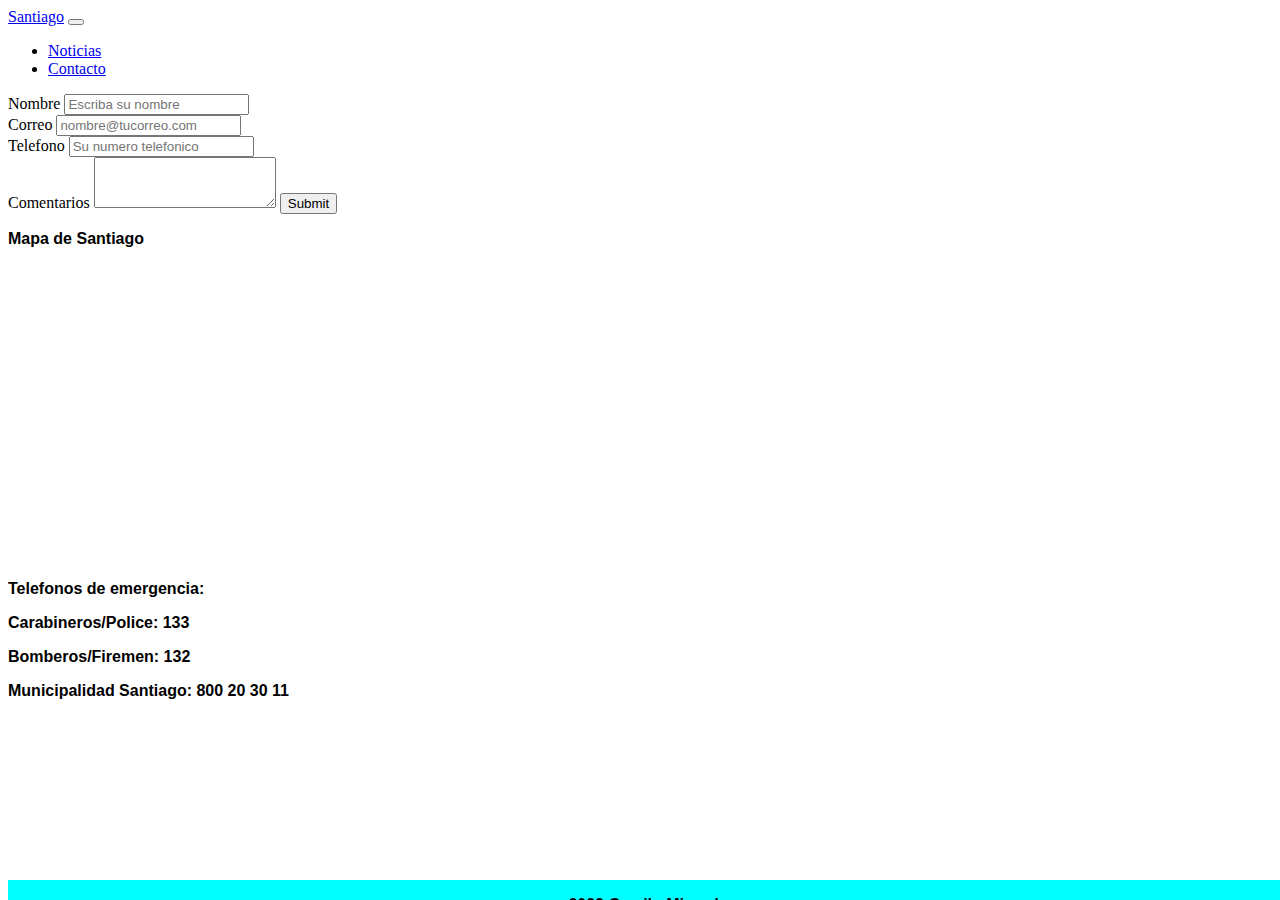
==== contacto.html @ 2b782b6b "evaluacion_m01" ====
<!doctype html>
<html lang="en">
<head>
    <meta charset="utf-8">
    <meta name="viewport" content="width=device-width, initial-scale=1">
    <title>Contacto</title>
    <link href="https://cdn.jsdelivr.net/npm/bootstrap@5.2.0-beta1/dist/css/bootstrap.min.css" rel="stylesheet" integrity="sha384-0evHe/X+R7YkIZDRvuzKMRqM+OrBnVFBL6DOitfPri4tjfHxaWutUpFmBp4vmVor" crossorigin="anonymous">
    <link rel="stylesheet" href="style.css">
</head>
<body id="cont">
    <nav class="navbar navbar-expand-lg bg-dark navbar-dark">
        <div class="container-fluid">
        <a class="navbar-brand" href="index.html">Santiago</a>
        <button class="navbar-toggler" type="button" data-bs-toggle="collapse" data-bs-target="#navbarSupportedContent" aria-controls="navbarSupportedContent" aria-expanded="false" aria-label="Toggle navigation">
            <span class="navbar-toggler-icon"></span>
        </button>
        <div class="collapse navbar-collapse" id="navbarSupportedContent">
            <ul class="navbar-nav me-auto mb-2 mb-lg-0">
            <li class="nav-item">
                <a class="nav-link active" aria-current="page" href="noticias.html">Noticias</a>
            </li>
            <li class="nav-item">
            <a class="nav-link" href="contacto.html">Contacto</a>
            </li>
            </form>
        </div>
        </div>
    </nav>
        <main>
            <form action="formulario" method="get">
            <div class="row">
                <div class="col-md-4 mb-2 mb-lg-0 offset-md-4 col-12">
                    <div class="mb-3">
                        <label for="exampleFormControlInput1" class="form-label">Nombre</label>
                        <input type="text" class="form-control" id="exampleFormControlInput1" placeholder="Escriba su nombre" required>
                    </div>
                    <div class="mb-3">
                        <label for="exampleFormControlInput1" class="form-label">Correo</label>
                        <input type="email" class="form-control" id="exampleFormControlInput1" placeholder="nombre@tucorreo.com" required>
                    </div>
                    <div class="mb-3">
                        <label for="exampleFormControlInput1" class="form-label">Telefono</label>
                        <input type="number" class="form-control" id="exampleFormControlInput1" placeholder="Su numero telefonico" required>
                    </div>
                    <div class="mb-3">
                        <label for="exampleFormControlTextarea1" class="form-label">Comentarios</label>
                        <textarea class="form-control" id="exampleFormControlTextarea1" rows="3"></textarea>
                        <input type="submit">
            </form>    
                        <div class="container2">
                            <div class="col">
                                <p>Mapa de Santiago</p>
                                <iframe src="https://www.google.com/maps/embed?pb=!1m18!1m12!1m3!1d53261.435309827066!2d-70.679336!3d-33.453482449999996!2m3!1f0!2f0!3f0!3m2!1i1024!2i768!4f13.1!3m3!1m2!1s0x9662d0069af23abb%3A0x879d59f409ed4897!2sSantiago%2C%20Regi%C3%B3n%20Metropolitana!5e0!3m2!1ses-419!2scl!4v1653667981527!5m2!1ses-419!2scl" width="450" height="300" style="border: 0;" allowfullscreen="" loading="lazy" referrerpolicy="no-referrer-when-downgrade"></iframe>
                                <p>Telefonos de emergencia:</p>
                                <p>Carabineros/Police: 133</p>
                                <p>Bomberos/Firemen: 132 </p>
                                <p>Municipalidad Santiago: 800 20 30 11</p>
                            </div>    
                        </div>                            
                    </div>
                </div>
            </div>
        
        <footer>
            <p> 2022 Camilo Miranda</p>
        </footer>
    </main>
</body>
</html>
---- style.css ----
img {
    padding-top: 60px;
    display: block;
    margin: auto;
}
.santiago {
    min-width: auto;
}
#articulo1 {
    padding-bottom: 20px;
}
#articulo2 {
    display: block;
}
iframe {
    display: block;
}
p {
    font-family: Verdana, Geneva, Tahoma, sans-serif;
    font-weight: bolder;
}
footer {
    text-align: center;
    background-color: aqua;
    display: block;
    height: 20px;
    position: fixed;
    width: 100%;
    bottom: 0;
}
main {
    position: relative;
}
#container1 {
    padding: 0ch;
    padding-top: 200px;
}
#noti {
    background-image: url(https://img.freepik.com/foto-gratis/fondo-grafico-moderno-noticias-mundiales-digitales_1412-570.jpg?w=2000);
    background-size: cover;
}
#container2 {
    padding: 0;
}
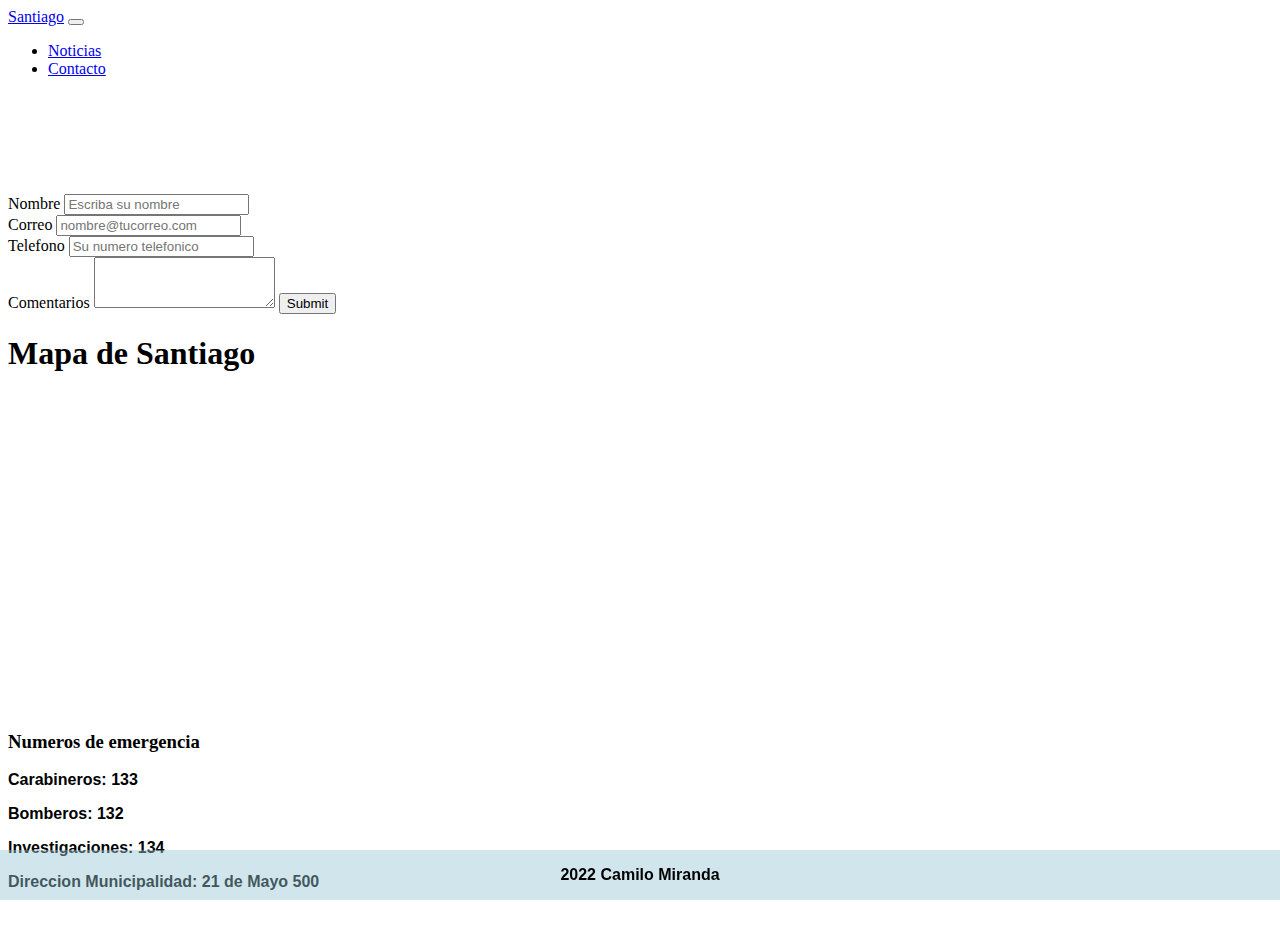
==== commit 6feae5f9: "evaluacion_m01" ====
--- a/contacto.html
+++ b/contacto.html
@@ -6,15 +6,21 @@
     <title>Contacto</title>
     <link href="https://cdn.jsdelivr.net/npm/bootstrap@5.2.0-beta1/dist/css/bootstrap.min.css" rel="stylesheet" integrity="sha384-0evHe/X+R7YkIZDRvuzKMRqM+OrBnVFBL6DOitfPri4tjfHxaWutUpFmBp4vmVor" crossorigin="anonymous">
     <link rel="stylesheet" href="style.css">
+    <style>
+        body {
+            background-image: url('https://images.pexels.com/photos/82256/pexels-photo-82256.jpeg?auto=compress&cs=tinysrgb&w=1260&h=750&dpr=1');
+            background-size: cover;
+        }
+    </style>
 </head>
-<body id="cont">
-    <nav class="navbar navbar-expand-lg bg-dark navbar-dark">
+<body>
+    <nav class="navbar navbar-expand-lg fixed-top bg-dark navbar-dark">
         <div class="container-fluid">
         <a class="navbar-brand" href="index.html">Santiago</a>
         <button class="navbar-toggler" type="button" data-bs-toggle="collapse" data-bs-target="#navbarSupportedContent" aria-controls="navbarSupportedContent" aria-expanded="false" aria-label="Toggle navigation">
             <span class="navbar-toggler-icon"></span>
         </button>
-        <div class="collapse navbar-collapse" id="navbarSupportedContent">
+            <div class="collapse navbar-collapse" id="navbarSupportedContent">
             <ul class="navbar-nav me-auto mb-2 mb-lg-0">
             <li class="nav-item">
                 <a class="nav-link active" aria-current="page" href="noticias.html">Noticias</a>
@@ -23,11 +29,11 @@
             <a class="nav-link" href="contacto.html">Contacto</a>
             </li>
             </form>
-        </div>
+            </div>
         </div>
     </nav>
         <main>
-            <form action="formulario" method="get">
+            <form class="formu" action="formulario" method="get">
             <div class="row">
                 <div class="col-md-4 mb-2 mb-lg-0 offset-md-4 col-12">
                     <div class="mb-3">
@@ -46,24 +52,25 @@
                         <label for="exampleFormControlTextarea1" class="form-label">Comentarios</label>
                         <textarea class="form-control" id="exampleFormControlTextarea1" rows="3"></textarea>
                         <input type="submit">
-            </form>    
-                        <div class="container2">
-                            <div class="col">
-                                <p>Mapa de Santiago</p>
-                                <iframe src="https://www.google.com/maps/embed?pb=!1m18!1m12!1m3!1d53261.435309827066!2d-70.679336!3d-33.453482449999996!2m3!1f0!2f0!3f0!3m2!1i1024!2i768!4f13.1!3m3!1m2!1s0x9662d0069af23abb%3A0x879d59f409ed4897!2sSantiago%2C%20Regi%C3%B3n%20Metropolitana!5e0!3m2!1ses-419!2scl!4v1653667981527!5m2!1ses-419!2scl" width="450" height="300" style="border: 0;" allowfullscreen="" loading="lazy" referrerpolicy="no-referrer-when-downgrade"></iframe>
-                                <p>Telefonos de emergencia:</p>
-                                <p>Carabineros/Police: 133</p>
-                                <p>Bomberos/Firemen: 132 </p>
-                                <p>Municipalidad Santiago: 800 20 30 11</p>
-                            </div>    
-                        </div>                            
                     </div>
                 </div>
-            </div>
-        
-        <footer>
-            <p> 2022 Camilo Miranda</p>
-        </footer>
-    </main>
+            </div>     
+                    <div class="container2">
+                        <div class="col-12 col-md-4 mb-2 mb-lg-0 offset-md-4">
+                            <h1>Mapa de Santiago</h1>
+                                <iframe src="https://www.google.com/maps/embed?pb=!1m18!1m12!1m3!1d53261.435309827066!2d-70.679336!3d-33.453482449999996!2m3!1f0!2f0!3f0!3m2!1i1024!2i768!4f13.1!3m3!1m2!1s0x9662d0069af23abb%3A0x879d59f409ed4897!2sSantiago%2C%20Regi%C3%B3n%20Metropolitana!5e0!3m2!1ses-419!2scl!4v1653667981527!5m2!1ses-419!2scl" width="450" height="300" style="border: 0;" allowfullscreen="" loading="lazy" referrerpolicy="no-referrer-when-downgrade"></iframe>
+                                <br>
+                                <h3>Numeros de emergencia</h3>
+                                <p>Carabineros: 133</p>
+                                <p>Bomberos: 132</p>                          
+                                <p>Investigaciones: 134</p>                                
+                                <p>Direccion Municipalidad: 21 de Mayo 500</p> 
+                            </div>                                   
+                    </div>
+            </form>                              
+        </main> 
+            <footer>
+                <p>2022 Camilo Miranda</p>
+            </footer>
 </body>
 </html>--- a/style.css
+++ b/style.css
@@ -1,11 +1,3 @@
-img {
-    padding-top: 60px;
-    display: block;
-    margin: auto;
-}
-.santiago {
-    min-width: auto;
-}
 #articulo1 {
     padding-bottom: 20px;
 }
@@ -19,26 +11,38 @@
     font-family: Verdana, Geneva, Tahoma, sans-serif;
     font-weight: bolder;
 }
-footer {
+footer{
     text-align: center;
-    background-color: aqua;
-    display: block;
-    height: 20px;
     position: fixed;
-    width: 100%;
+    left: 0;
     bottom: 0;
-}
+    width: 100%; 
+    background-color: rgba(150, 198, 212, 0.438); 
+    }
 main {
     position: relative;
 }
 #container1 {
     padding: 0ch;
-    padding-top: 200px;
+    padding-top: 20px;
 }
-#noti {
-    background-image: url(https://img.freepik.com/foto-gratis/fondo-grafico-moderno-noticias-mundiales-digitales_1412-570.jpg?w=2000);
-    background-size: cover;
+.container2 {
+    padding-bottom: 20px;
 }
-#container2 {
-    padding: 0;
-}+.formu {
+    padding-top: 100px;
+}
+.card-text {
+    font-family: 'Lucida Sans', 'Lucida Sans Regular', 'Lucida Grande', 'Lucida Sans Unicode', Geneva, Verdana, sans-serif;
+    font-size: large;
+}
+#historia {
+    padding-bottom: 300px;
+}
+.rounded {
+    border-bottom: 3em;
+    width: 300px;
+    min-height: 200px;
+    padding-top: 70px;
+    opacity: 80%;
+}
